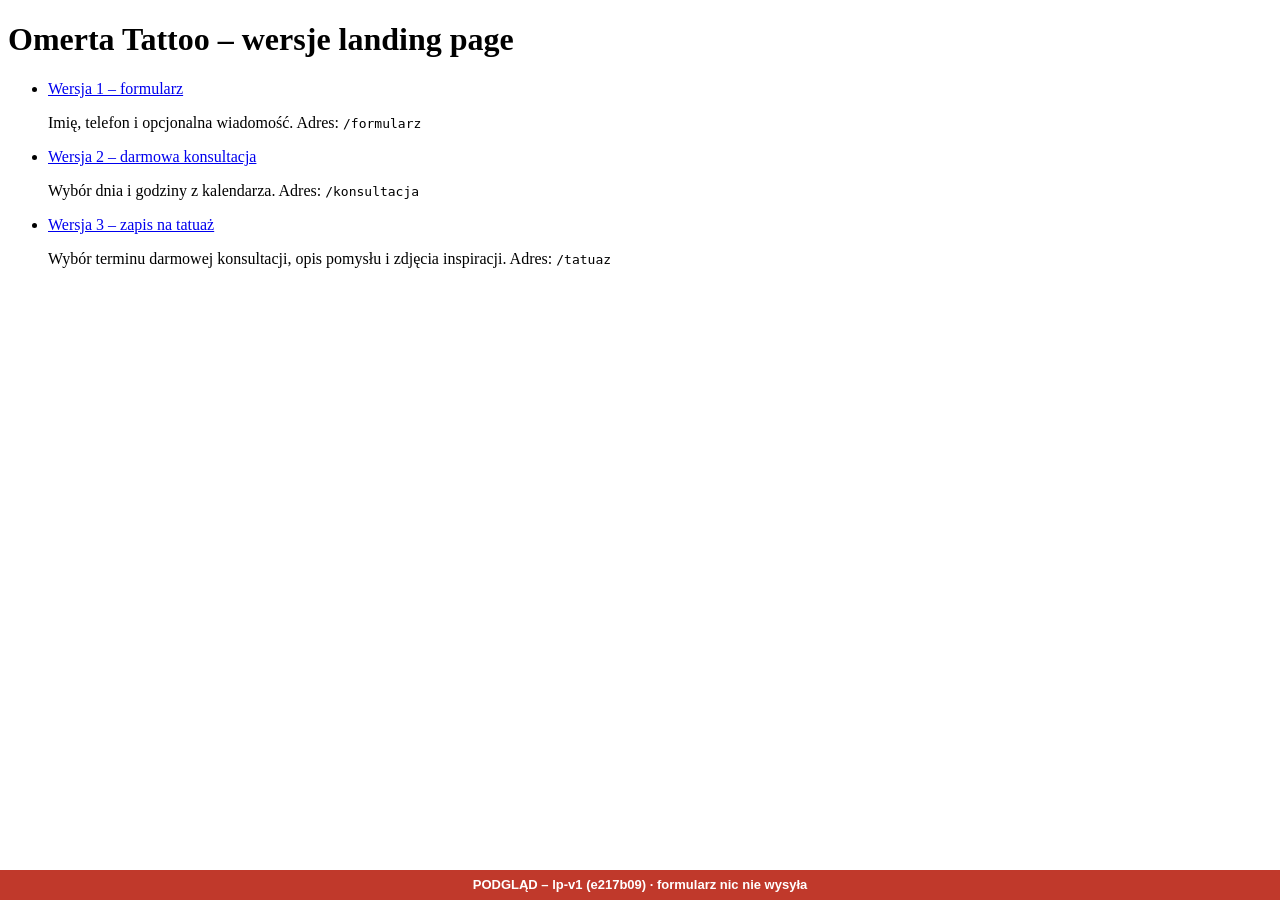
==== lp-v1/index.html @ a9c0ef0b "lp-v1 lp-v1" ====
<!DOCTYPE html><html lang="pl" class="Ztq_XW_variable G9SJlq_variable"><head><meta charSet="utf-8"/><meta name="viewport" content="width=device-width, initial-scale=1"/><link rel="preload" href="/omerta-preview/lp-v1/_next/static/media/38a15c9a0b6aa5e1.p.2l41_ldkjomdb.woff2" as="font" crossorigin="" type="font/woff2"/><link rel="preload" href="/omerta-preview/lp-v1/_next/static/media/71a1b84867060043.p.31jp97rt9sil8.woff2" as="font" crossorigin="" type="font/woff2"/><link rel="preload" href="/omerta-preview/lp-v1/_next/static/media/a79089bce1b24273-s.p.44dak0sams9f0.woff2" as="font" crossorigin="" type="font/woff2"/><link rel="preload" href="/omerta-preview/lp-v1/_next/static/media/b8dfa3d21eb22018-s.p.3lxpqujs87tck.woff2" as="font" crossorigin="" type="font/woff2"/><link rel="stylesheet" href="/omerta-preview/lp-v1/_next/static/chunks/12uj4b9hkabo5.css" data-precedence="next"/><link rel="preload" as="script" fetchPriority="low" href="/omerta-preview/lp-v1/_next/static/chunks/1pcw6gskne7pf.js"/><script src="/omerta-preview/lp-v1/_next/static/chunks/0li7vzj18bfpo.js" async=""></script><script src="/omerta-preview/lp-v1/_next/static/chunks/092r-mewpaf3q.js" async=""></script><script src="/omerta-preview/lp-v1/_next/static/chunks/05kgtviaqpnyd.js" async=""></script><script src="/omerta-preview/lp-v1/_next/static/chunks/turbopack-0anqxjt32a9xo.js" async=""></script><script src="/omerta-preview/lp-v1/_next/static/chunks/3qfy96eoyh-ek.js" async=""></script><script src="/omerta-preview/lp-v1/_next/static/chunks/3zt_16xndew4w.js" async=""></script><meta name="theme-color" content="#000000"/><title>Omerta Tattoo – studio tatuażu we Wrocławiu</title><meta name="robots" content="noindex, nofollow"/><link rel="icon" href="/omerta-preview/lp-v1/img/logo-144.png"/><meta name="next-size-adjust" content=""/><script src="/omerta-preview/lp-v1/_next/static/chunks/0cz1d0mv5g_q7.js" noModule=""></script></head><body><div hidden=""><!--$--><!--/$--></div><main class="mx-auto max-w-2xl px-5 py-16"><h1 class="display text-5xl">Omerta Tattoo – wersje landing page</h1><ul class="mt-8 divide-y divide-line border-y border-line"><li class="py-5"><a class="font-display text-3xl font-extrabold uppercase text-gold underline" href="/omerta-preview/lp-v1/formularz">Wersja 1 – formularz</a><p class="mt-1 text-ash">Imię, telefon i opcjonalna wiadomość.<!-- --> Adres: <code>/formularz</code></p></li><li class="py-5"><a class="font-display text-3xl font-extrabold uppercase text-gold underline" href="/omerta-preview/lp-v1/konsultacja">Wersja 2 – darmowa konsultacja</a><p class="mt-1 text-ash">Wybór dnia i godziny z kalendarza.<!-- --> Adres: <code>/konsultacja</code></p></li><li class="py-5"><a class="font-display text-3xl font-extrabold uppercase text-gold underline" href="/omerta-preview/lp-v1/tatuaz">Wersja 3 – zapis na tatuaż</a><p class="mt-1 text-ash">Wybór terminu darmowej konsultacji, opis pomysłu i zdjęcia inspiracji.<!-- --> Adres: <code>/tatuaz</code></p></li></ul></main><!--$--><!--/$--><script id="_R_">(globalThis["TURBOPACK"] || (globalThis["TURBOPACK"] = [])).push({"otherChunks":["static/chunks/1pcw6gskne7pf.js","static/chunks/0li7vzj18bfpo.js","static/chunks/092r-mewpaf3q.js","static/chunks/05kgtviaqpnyd.js"],"runtimeModuleIds":[94553]});</script><script src="/omerta-preview/lp-v1/_next/static/chunks/1pcw6gskne7pf.js" async=""></script><script>(self.__next_f=self.__next_f||[]).push([0])</script><script>self.__next_f.push([1,"1:\"$Sreact.fragment\"\n2:\"/omerta-preview/lp-v1/_next/static/chunks/3qfy96eoyh-ek.js\"\n3:I[39756,[\"$2\"],\"default\"]\n4:I[37457,[\"$2\"],\"default\"]\n6:\"/omerta-preview/lp-v1/_next/static/chunks/3zt_16xndew4w.js\"\n7:I[22016,[\"$2\",\"$6\"],\"\"]\n8:I[97367,[\"$2\"],\"OutletBoundary\"]\n9:\"$Sreact.suspense\"\nb:\"ViewportBoundary\"\nc:I[97367,[\"$2\"],\"$b\"]\ne:\"MetadataBoundary\"\nf:I[97367,[\"$2\"],\"$e\"]\n11:I[68027,[\"$2\"],\"default\",1]\n:HL[\"/omerta-preview/lp-v1/_next/static/chunks/12uj4b9hkabo5.css\",\"style\"]\n:HL[\"/omerta-preview/lp-v1/_next/static/media/38a15c9a0b6aa5e1.p.2l41_ldkjomdb.woff2\",\"font\",{\"crossOrigin\":\"\",\"type\":\"font/woff2\"}]\n:HL[\"/omerta-preview/lp-v1/_next/static/media/71a1b84867060043.p.31jp97rt9sil8.woff2\",\"font\",{\"crossOrigin\":\"\",\"type\":\"font/woff2\"}]\n:HL[\"/omerta-preview/lp-v1/_next/static/media/a79089bce1b24273-s.p.44dak0sams9f0.woff2\",\"font\",{\"crossOrigin\":\"\",\"type\":\"font/woff2\"}]\n:HL[\"/omerta-preview/lp-v1/_next/static/media/b8dfa3d21eb22018-s.p.3lxpqujs87tck.woff2\",\"font\",{\"crossOrigin\":\"\",\"type\":\"font/woff2\"}]\n5:[[\"children\",{\"s\":\"__PAGE__\",\"h\":512,\"d\":{\"r\":[\"$\",\"$1\",\"c\",{\"children\":[[\"$\",\"main\",null,{\"className\":\"mx-auto max-w-2xl px-5 py-16\",\"children\":[[\"$\",\"h1\",null,{\"className\":\"display text-5xl\",\"children\":\"Omerta Tattoo – wersje landing page\"}],[\"$\",\"ul\",null,{\"className\":\"mt-8 divide-y divide-line border-y border-line\",\"children\":[[\"$\",\"li\",\"formularz\",{\"className\":\"py-5\",\"children\":[[\"$\",\"$L7\",null,{\"href\":\"/formularz\",\"className\":\"font-display text-3xl font-extrabold uppercase text-gold underline\",\"children\":\"Wersja 1 – formularz\"}],[\"$\",\"p\",null,{\"className\":\"mt-1 text-ash\",\"children\":[\"Imię, telefon i opcjonalna wiadomość.\",\" Adres: \",[\"$\",\"code\",null,{\"children\":\"/formularz\"}]]}]]}],[\"$\",\"li\",\"konsultacja\",{\"className\":\"py-5\",\"children\":[[\"$\",\"$L7\",null,{\"href\":\"/konsultacja\",\"className\":\"font-display text-3xl font-extrabold uppercase text-gold underline\",\"children\":\"Wersja 2 – darmowa konsultacja\"}],[\"$\",\"p\",null,{\"className\":\"mt-1 text-ash\",\"children\":[\"Wybór dnia i godziny z kalendarza.\",\" Adres: \",[\"$\",\"code\",null,{\"children\":\"/konsultacja\"}]]}]]}],[\"$\",\"li\",\"tatuaz\",{\"className\":\"py-5\",\"children\":[[\"$\",\"$L7\",null,{\"href\":\"/tatuaz\",\"className\":\"font-display text-3xl font-extrabold uppercase text-gold underline\",\"children\":\"Wersja 3 – zapis na tatuaż\"}],[\"$\",\"p\",null,{\"className\":\"mt-1 text-ash\",\"children\":[\"Wybór terminu darmowej konsultacji, opis pomysłu i zdjęcia inspiracji.\",\" Adres: \",[\"$\",\"code\",null,{\"children\":\"/tatuaz\"}]]}]]}]]}]]}],[[\"$\",\"script\",\"script-0\",{\"src\":\"/omerta-preview/lp-v1/_next/static/chunks/3zt_16xndew4w.js\",\"async\":true,\"nonce\":\"$undefined\"}]],[\"$\",\"$L8\",null,{\"children\":[\"$\",\"$9\",null,{\"name\":\"Next.MetadataOutlet\",\"children\":\"$@a\"}]}]]}],\"p\":false,\"v\":null}}]]\n0:{\"P\":null,\"c\":[\"\",\"\"],\"q\":\"\",\"i\":false,\"t\":{\"t\":{\"s\":\"\",\"h\":528,\"d\":{\"r\":[\"$\",\"$1\",\"c\",{\"children\":[[[\"$\",\"link\",\"0\",{\"rel\":\"stylesheet\",\"href\":\"/omerta-preview/lp-v1/_next/static/chunks/12uj4b9hkabo5.css\",\"precedence\":\"next\",\"crossOrigin\":\"$undefined\",\"nonce\":\"$undefined\"}],[\"$\",\"script\",\"script-0\",{\"src\":\"/omerta-preview/lp-v1/_next/static/chunks/3qfy96eoyh-ek.js\",\"async\":true,\"nonce\":\"$undefined\"}]],[\"$\",\"html\",null,{\"lang\":\"pl\",\"className\":\"Ztq_XW_variable G9SJlq_variable\",\"children\":[\"$\",\"body\",null,{\"children\":[\"$\",\"$L3\",null,{\"parallelRouterKey\":\"children\",\"error\":\"$undefined\",\"errorStyles\":\"$undefined\",\"errorScripts\":\"$undefined\",\"template\":[\"$\",\"$L4\",null,{}],\"templateStyles\":\"$undefined\",\"templateScripts\":\"$undefined\",\"notFound\":[[[\"$\",\"title\",null,{\"children\":\"404: This page could not be found.\"}],[\"$\",\"div\",null,{\"style\":{\"fontFamily\":\"system-ui,\\\"Segoe UI\\\",Roboto,Helvetica,Arial,sans-serif,\\\"Apple Color Emoji\\\",\\\"Segoe UI Emoji\\\"\",\"height\":\"100vh\",\"textAlign\":\"center\",\"display\":\"flex\",\"flexDirection\":\"column\",\"alignItems\":\"center\",\"justifyContent\":\"center\"},\"children\":[\"$\",\"div\",null,{\"children\":[[\"$\",\"style\",null,{\"dangerouslySetInnerHTML\":{\"__html\":\"body{color:#000;background:#fff;margin:0}.next-error-h1{border-right:1px solid rgba(0,0,0,.3)}@media (prefers-color-scheme:dark){body{color:#fff;background:#000}.next-error-h1{border-right:1px solid rgba(255,255,255,.3)}}\"}}],[\"$\",\"h1\",null,{\"className\":\"next-error-h1\",\"style\":{\"display\":\"inline-block\",\"margin\":\"0 20px 0 0\",\"padding\":\"0 23px 0 0\",\"fontSize\":24,\"fontWeight\":500,\"verticalAlign\":\"top\",\"lineHeight\":\"49px\"},\"children\":404}],[\"$\",\"div\",null,{\"style\":{\"display\":\"inline-block\"},\"children\":[\"$\",\"h2\",null,{\"style\":{\"fontSize\":14,\"fontWeight\":400,\"lineHeight\":\"49px\",\"margin\":0},\"children\":\"This page could not be found.\"}]}]]}]}]],[]],\"forbidden\":\"$undefined\",\"unauthorized\":\"$undefined\"}]}]}]]}],\"p\":false,\"v\":null},\"c\":\"$Q5\"},\"h\":{\"r\":[\"$\",\"$1\",\"h\",{\"children\":[null,[\"$\",\"$Lc\",null,{\"children\":\"$Ld\"}],[\"$\",\"$Lf\",null,{\"children\":[[\"$\",\"div\",null,{\"hidden\":true,\"children\":[\"$\",\"$9\",null,{\"name\":\"Next.Metadata\",\"children\":\"$L10\"}]}],null]}],[\"$\",\"meta\",null,{\"name\":\"next-size-adjust\",\"content\":\"\"}]]}],\"p\":false,\"v\":null}},\"m\":\"$undefined\",\"G\":[\"$11\",[[\"$\",\"link\",\"0\",{\"rel\":\"stylesheet\",\"href\":\"/omerta-preview/lp-v1/_next/static/chunks/12uj4b9hkabo5.css\",\"precedence\":\"next\",\"crossOrigin\":\"$undefined\",\"nonce\":\"$undefined\"}]]],\"S\":true,\"r\":\"$undefined\",\"s\":\"$undefined\",\"a\":\"$undefined\",\"l\":\"$undefined\",\"p\":\"$undefined\",\"d\":\"$undefined\",\"b\":\"o-HSH-gM0t9E6jvrJi44n\"}\nd:[[\"$\",\"meta\",\"0\",{\"charSet\":\"utf-8\"}],[\"$\",\"meta\",\"1\",{\"name\":\"viewport\",\"content\":\"width=device-width, initial-scale=1\"}],[\"$\",\"meta\",\"2\",{\"name\":\"theme-color\",\"content\":\"#000000\"}]]\n12:I[27201,[\"$2\"],\"IconMark\"]\na:null\n10:[[\"$\",\"title\",\"0\",{\"children\":\"Omerta Tattoo – studio tatuażu we Wrocławiu\"}],[\"$\",\"meta\",\"1\",{\"name\":\"robots\",\"content\":\"noindex, nofollow\"}],[\"$\",\"link\",\"2\",{\"rel\":\"icon\",\"href\":\"/omerta-preview/lp-v1/img/logo-144.png\"}],[\"$\",\"$L12\",\"3\",{}]]\n"])</script><div style="position:fixed;z-index:99999;left:0;right:0;bottom:0;background:#c0392b;color:#fff;font:600 13px/1.4 sans-serif;text-align:center;padding:6px">PODGLĄD – lp-v1 (e217b09) · formularz nic nie wysyła</div></body></html>
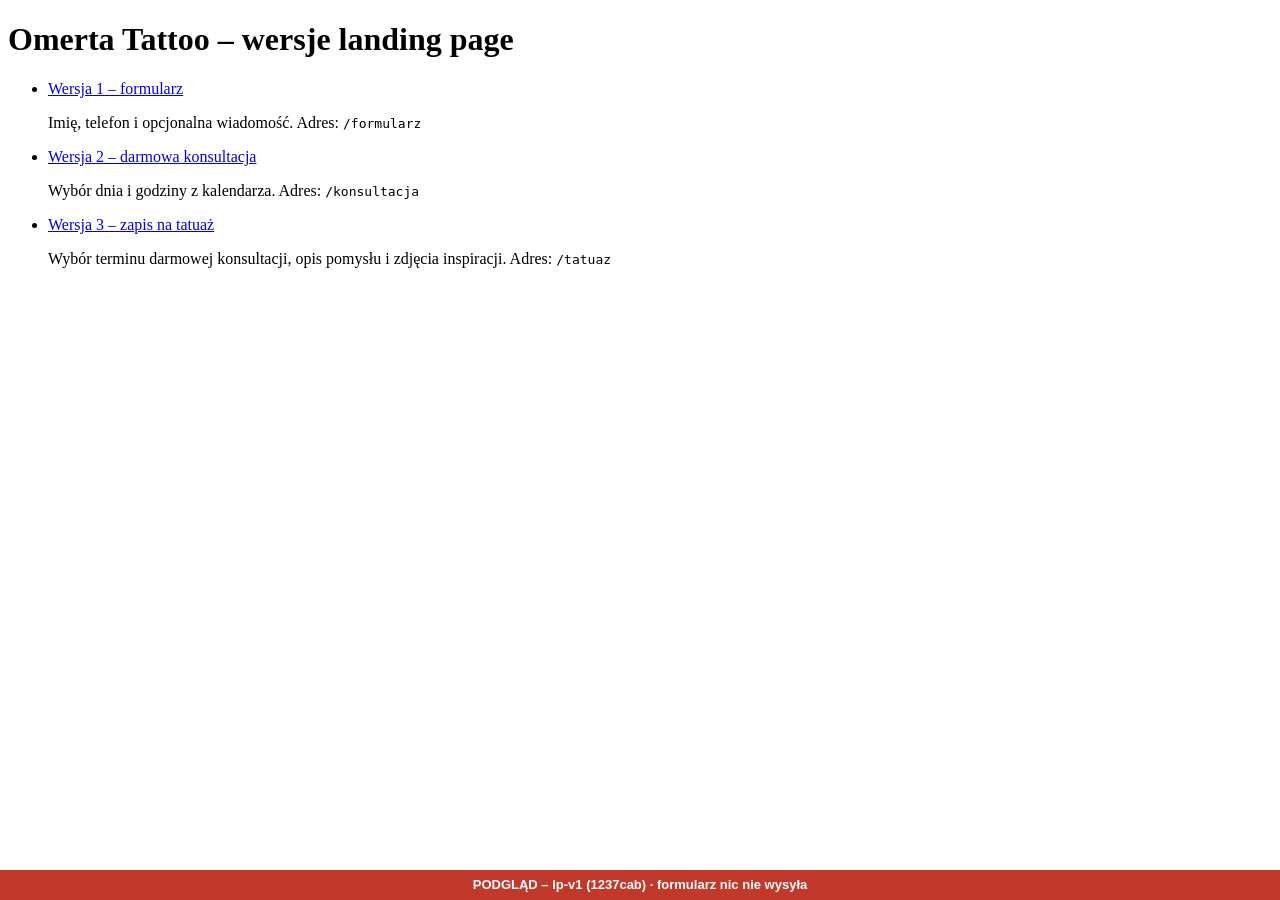
==== commit 5774dd4f: "lp-v1 lp-v1" ====
--- a/lp-v1/index.html
+++ b/lp-v1/index.html
@@ -1 +1 @@
-<!DOCTYPE html><html lang="pl" class="Ztq_XW_variable G9SJlq_variable"><head><meta charSet="utf-8"/><meta name="viewport" content="width=device-width, initial-scale=1"/><link rel="preload" href="/omerta-preview/lp-v1/_next/static/media/38a15c9a0b6aa5e1.p.2l41_ldkjomdb.woff2" as="font" crossorigin="" type="font/woff2"/><link rel="preload" href="/omerta-preview/lp-v1/_next/static/media/71a1b84867060043.p.31jp97rt9sil8.woff2" as="font" crossorigin="" type="font/woff2"/><link rel="preload" href="/omerta-preview/lp-v1/_next/static/media/a79089bce1b24273-s.p.44dak0sams9f0.woff2" as="font" crossorigin="" type="font/woff2"/><link rel="preload" href="/omerta-preview/lp-v1/_next/static/media/b8dfa3d21eb22018-s.p.3lxpqujs87tck.woff2" as="font" crossorigin="" type="font/woff2"/><link rel="stylesheet" href="/omerta-preview/lp-v1/_next/static/chunks/12uj4b9hkabo5.css" data-precedence="next"/><link rel="preload" as="script" fetchPriority="low" href="/omerta-preview/lp-v1/_next/static/chunks/1pcw6gskne7pf.js"/><script src="/omerta-preview/lp-v1/_next/static/chunks/0li7vzj18bfpo.js" async=""></script><script src="/omerta-preview/lp-v1/_next/static/chunks/092r-mewpaf3q.js" async=""></script><script src="/omerta-preview/lp-v1/_next/static/chunks/05kgtviaqpnyd.js" async=""></script><script src="/omerta-preview/lp-v1/_next/static/chunks/turbopack-0anqxjt32a9xo.js" async=""></script><script src="/omerta-preview/lp-v1/_next/static/chunks/3qfy96eoyh-ek.js" async=""></script><script src="/omerta-preview/lp-v1/_next/static/chunks/3zt_16xndew4w.js" async=""></script><meta name="theme-color" content="#000000"/><title>Omerta Tattoo – studio tatuażu we Wrocławiu</title><meta name="robots" content="noindex, nofollow"/><link rel="icon" href="/omerta-preview/lp-v1/img/logo-144.png"/><meta name="next-size-adjust" content=""/><script src="/omerta-preview/lp-v1/_next/static/chunks/0cz1d0mv5g_q7.js" noModule=""></script></head><body><div hidden=""><!--$--><!--/$--></div><main class="mx-auto max-w-2xl px-5 py-16"><h1 class="display text-5xl">Omerta Tattoo – wersje landing page</h1><ul class="mt-8 divide-y divide-line border-y border-line"><li class="py-5"><a class="font-display text-3xl font-extrabold uppercase text-gold underline" href="/omerta-preview/lp-v1/formularz">Wersja 1 – formularz</a><p class="mt-1 text-ash">Imię, telefon i opcjonalna wiadomość.<!-- --> Adres: <code>/formularz</code></p></li><li class="py-5"><a class="font-display text-3xl font-extrabold uppercase text-gold underline" href="/omerta-preview/lp-v1/konsultacja">Wersja 2 – darmowa konsultacja</a><p class="mt-1 text-ash">Wybór dnia i godziny z kalendarza.<!-- --> Adres: <code>/konsultacja</code></p></li><li class="py-5"><a class="font-display text-3xl font-extrabold uppercase text-gold underline" href="/omerta-preview/lp-v1/tatuaz">Wersja 3 – zapis na tatuaż</a><p class="mt-1 text-ash">Wybór terminu darmowej konsultacji, opis pomysłu i zdjęcia inspiracji.<!-- --> Adres: <code>/tatuaz</code></p></li></ul></main><!--$--><!--/$--><script id="_R_">(globalThis["TURBOPACK"] || (globalThis["TURBOPACK"] = [])).push({"otherChunks":["static/chunks/1pcw6gskne7pf.js","static/chunks/0li7vzj18bfpo.js","static/chunks/092r-mewpaf3q.js","static/chunks/05kgtviaqpnyd.js"],"runtimeModuleIds":[94553]});</script><script src="/omerta-preview/lp-v1/_next/static/chunks/1pcw6gskne7pf.js" async=""></script><script>(self.__next_f=self.__next_f||[]).push([0])</script><script>self.__next_f.push([1,"1:\"$Sreact.fragment\"\n2:\"/omerta-preview/lp-v1/_next/static/chunks/3qfy96eoyh-ek.js\"\n3:I[39756,[\"$2\"],\"default\"]\n4:I[37457,[\"$2\"],\"default\"]\n6:\"/omerta-preview/lp-v1/_next/static/chunks/3zt_16xndew4w.js\"\n7:I[22016,[\"$2\",\"$6\"],\"\"]\n8:I[97367,[\"$2\"],\"OutletBoundary\"]\n9:\"$Sreact.suspense\"\nb:\"ViewportBoundary\"\nc:I[97367,[\"$2\"],\"$b\"]\ne:\"MetadataBoundary\"\nf:I[97367,[\"$2\"],\"$e\"]\n11:I[68027,[\"$2\"],\"default\",1]\n:HL[\"/omerta-preview/lp-v1/_next/static/chunks/12uj4b9hkabo5.css\",\"style\"]\n:HL[\"/omerta-preview/lp-v1/_next/static/media/38a15c9a0b6aa5e1.p.2l41_ldkjomdb.woff2\",\"font\",{\"crossOrigin\":\"\",\"type\":\"font/woff2\"}]\n:HL[\"/omerta-preview/lp-v1/_next/static/media/71a1b84867060043.p.31jp97rt9sil8.woff2\",\"font\",{\"crossOrigin\":\"\",\"type\":\"font/woff2\"}]\n:HL[\"/omerta-preview/lp-v1/_next/static/media/a79089bce1b24273-s.p.44dak0sams9f0.woff2\",\"font\",{\"crossOrigin\":\"\",\"type\":\"font/woff2\"}]\n:HL[\"/omerta-preview/lp-v1/_next/static/media/b8dfa3d21eb22018-s.p.3lxpqujs87tck.woff2\",\"font\",{\"crossOrigin\":\"\",\"type\":\"font/woff2\"}]\n5:[[\"children\",{\"s\":\"__PAGE__\",\"h\":512,\"d\":{\"r\":[\"$\",\"$1\",\"c\",{\"children\":[[\"$\",\"main\",null,{\"className\":\"mx-auto max-w-2xl px-5 py-16\",\"children\":[[\"$\",\"h1\",null,{\"className\":\"display text-5xl\",\"children\":\"Omerta Tattoo – wersje landing page\"}],[\"$\",\"ul\",null,{\"className\":\"mt-8 divide-y divide-line border-y border-line\",\"children\":[[\"$\",\"li\",\"formularz\",{\"className\":\"py-5\",\"children\":[[\"$\",\"$L7\",null,{\"href\":\"/formularz\",\"className\":\"font-display text-3xl font-extrabold uppercase text-gold underline\",\"children\":\"Wersja 1 – formularz\"}],[\"$\",\"p\",null,{\"className\":\"mt-1 text-ash\",\"children\":[\"Imię, telefon i opcjonalna wiadomość.\",\" Adres: \",[\"$\",\"code\",null,{\"children\":\"/formularz\"}]]}]]}],[\"$\",\"li\",\"konsultacja\",{\"className\":\"py-5\",\"children\":[[\"$\",\"$L7\",null,{\"href\":\"/konsultacja\",\"className\":\"font-display text-3xl font-extrabold uppercase text-gold underline\",\"children\":\"Wersja 2 – darmowa konsultacja\"}],[\"$\",\"p\",null,{\"className\":\"mt-1 text-ash\",\"children\":[\"Wybór dnia i godziny z kalendarza.\",\" Adres: \",[\"$\",\"code\",null,{\"children\":\"/konsultacja\"}]]}]]}],[\"$\",\"li\",\"tatuaz\",{\"className\":\"py-5\",\"children\":[[\"$\",\"$L7\",null,{\"href\":\"/tatuaz\",\"className\":\"font-display text-3xl font-extrabold uppercase text-gold underline\",\"children\":\"Wersja 3 – zapis na tatuaż\"}],[\"$\",\"p\",null,{\"className\":\"mt-1 text-ash\",\"children\":[\"Wybór terminu darmowej konsultacji, opis pomysłu i zdjęcia inspiracji.\",\" Adres: \",[\"$\",\"code\",null,{\"children\":\"/tatuaz\"}]]}]]}]]}]]}],[[\"$\",\"script\",\"script-0\",{\"src\":\"/omerta-preview/lp-v1/_next/static/chunks/3zt_16xndew4w.js\",\"async\":true,\"nonce\":\"$undefined\"}]],[\"$\",\"$L8\",null,{\"children\":[\"$\",\"$9\",null,{\"name\":\"Next.MetadataOutlet\",\"children\":\"$@a\"}]}]]}],\"p\":false,\"v\":null}}]]\n0:{\"P\":null,\"c\":[\"\",\"\"],\"q\":\"\",\"i\":false,\"t\":{\"t\":{\"s\":\"\",\"h\":528,\"d\":{\"r\":[\"$\",\"$1\",\"c\",{\"children\":[[[\"$\",\"link\",\"0\",{\"rel\":\"stylesheet\",\"href\":\"/omerta-preview/lp-v1/_next/static/chunks/12uj4b9hkabo5.css\",\"precedence\":\"next\",\"crossOrigin\":\"$undefined\",\"nonce\":\"$undefined\"}],[\"$\",\"script\",\"script-0\",{\"src\":\"/omerta-preview/lp-v1/_next/static/chunks/3qfy96eoyh-ek.js\",\"async\":true,\"nonce\":\"$undefined\"}]],[\"$\",\"html\",null,{\"lang\":\"pl\",\"className\":\"Ztq_XW_variable G9SJlq_variable\",\"children\":[\"$\",\"body\",null,{\"children\":[\"$\",\"$L3\",null,{\"parallelRouterKey\":\"children\",\"error\":\"$undefined\",\"errorStyles\":\"$undefined\",\"errorScripts\":\"$undefined\",\"template\":[\"$\",\"$L4\",null,{}],\"templateStyles\":\"$undefined\",\"templateScripts\":\"$undefined\",\"notFound\":[[[\"$\",\"title\",null,{\"children\":\"404: This page could not be found.\"}],[\"$\",\"div\",null,{\"style\":{\"fontFamily\":\"system-ui,\\\"Segoe UI\\\",Roboto,Helvetica,Arial,sans-serif,\\\"Apple Color Emoji\\\",\\\"Segoe UI Emoji\\\"\",\"height\":\"100vh\",\"textAlign\":\"center\",\"display\":\"flex\",\"flexDirection\":\"column\",\"alignItems\":\"center\",\"justifyContent\":\"center\"},\"children\":[\"$\",\"div\",null,{\"children\":[[\"$\",\"style\",null,{\"dangerouslySetInnerHTML\":{\"__html\":\"body{color:#000;background:#fff;margin:0}.next-error-h1{border-right:1px solid rgba(0,0,0,.3)}@media (prefers-color-scheme:dark){body{color:#fff;background:#000}.next-error-h1{border-right:1px solid rgba(255,255,255,.3)}}\"}}],[\"$\",\"h1\",null,{\"className\":\"next-error-h1\",\"style\":{\"display\":\"inline-block\",\"margin\":\"0 20px 0 0\",\"padding\":\"0 23px 0 0\",\"fontSize\":24,\"fontWeight\":500,\"verticalAlign\":\"top\",\"lineHeight\":\"49px\"},\"children\":404}],[\"$\",\"div\",null,{\"style\":{\"display\":\"inline-block\"},\"children\":[\"$\",\"h2\",null,{\"style\":{\"fontSize\":14,\"fontWeight\":400,\"lineHeight\":\"49px\",\"margin\":0},\"children\":\"This page could not be found.\"}]}]]}]}]],[]],\"forbidden\":\"$undefined\",\"unauthorized\":\"$undefined\"}]}]}]]}],\"p\":false,\"v\":null},\"c\":\"$Q5\"},\"h\":{\"r\":[\"$\",\"$1\",\"h\",{\"children\":[null,[\"$\",\"$Lc\",null,{\"children\":\"$Ld\"}],[\"$\",\"$Lf\",null,{\"children\":[[\"$\",\"div\",null,{\"hidden\":true,\"children\":[\"$\",\"$9\",null,{\"name\":\"Next.Metadata\",\"children\":\"$L10\"}]}],null]}],[\"$\",\"meta\",null,{\"name\":\"next-size-adjust\",\"content\":\"\"}]]}],\"p\":false,\"v\":null}},\"m\":\"$undefined\",\"G\":[\"$11\",[[\"$\",\"link\",\"0\",{\"rel\":\"stylesheet\",\"href\":\"/omerta-preview/lp-v1/_next/static/chunks/12uj4b9hkabo5.css\",\"precedence\":\"next\",\"crossOrigin\":\"$undefined\",\"nonce\":\"$undefined\"}]]],\"S\":true,\"r\":\"$undefined\",\"s\":\"$undefined\",\"a\":\"$undefined\",\"l\":\"$undefined\",\"p\":\"$undefined\",\"d\":\"$undefined\",\"b\":\"o-HSH-gM0t9E6jvrJi44n\"}\nd:[[\"$\",\"meta\",\"0\",{\"charSet\":\"utf-8\"}],[\"$\",\"meta\",\"1\",{\"name\":\"viewport\",\"content\":\"width=device-width, initial-scale=1\"}],[\"$\",\"meta\",\"2\",{\"name\":\"theme-color\",\"content\":\"#000000\"}]]\n12:I[27201,[\"$2\"],\"IconMark\"]\na:null\n10:[[\"$\",\"title\",\"0\",{\"children\":\"Omerta Tattoo – studio tatuażu we Wrocławiu\"}],[\"$\",\"meta\",\"1\",{\"name\":\"robots\",\"content\":\"noindex, nofollow\"}],[\"$\",\"link\",\"2\",{\"rel\":\"icon\",\"href\":\"/omerta-preview/lp-v1/img/logo-144.png\"}],[\"$\",\"$L12\",\"3\",{}]]\n"])</script><div style="position:fixed;z-index:99999;left:0;right:0;bottom:0;background:#c0392b;color:#fff;font:600 13px/1.4 sans-serif;text-align:center;padding:6px">PODGLĄD – lp-v1 (e217b09) · formularz nic nie wysyła</div></body></html>+<!DOCTYPE html><html lang="pl" class="Ztq_XW_variable G9SJlq_variable"><head><meta charSet="utf-8"/><meta name="viewport" content="width=device-width, initial-scale=1"/><link rel="preload" href="/omerta-preview/lp-v1/_next/static/media/38a15c9a0b6aa5e1.p.2l41_ldkjomdb.woff2" as="font" crossorigin="" type="font/woff2"/><link rel="preload" href="/omerta-preview/lp-v1/_next/static/media/71a1b84867060043.p.31jp97rt9sil8.woff2" as="font" crossorigin="" type="font/woff2"/><link rel="preload" href="/omerta-preview/lp-v1/_next/static/media/a79089bce1b24273-s.p.44dak0sams9f0.woff2" as="font" crossorigin="" type="font/woff2"/><link rel="preload" href="/omerta-preview/lp-v1/_next/static/media/b8dfa3d21eb22018-s.p.3lxpqujs87tck.woff2" as="font" crossorigin="" type="font/woff2"/><link rel="stylesheet" href="/omerta-preview/lp-v1/_next/static/chunks/12uj4b9hkabo5.css" data-precedence="next"/><link rel="preload" as="script" fetchPriority="low" href="/omerta-preview/lp-v1/_next/static/chunks/1pcw6gskne7pf.js"/><script src="/omerta-preview/lp-v1/_next/static/chunks/0li7vzj18bfpo.js" async=""></script><script src="/omerta-preview/lp-v1/_next/static/chunks/092r-mewpaf3q.js" async=""></script><script src="/omerta-preview/lp-v1/_next/static/chunks/05kgtviaqpnyd.js" async=""></script><script src="/omerta-preview/lp-v1/_next/static/chunks/turbopack-0anqxjt32a9xo.js" async=""></script><script src="/omerta-preview/lp-v1/_next/static/chunks/3qfy96eoyh-ek.js" async=""></script><script src="/omerta-preview/lp-v1/_next/static/chunks/3zt_16xndew4w.js" async=""></script><meta name="theme-color" content="#000000"/><title>Omerta Tattoo – studio tatuażu we Wrocławiu</title><meta name="robots" content="noindex, nofollow"/><link rel="icon" href="/omerta-preview/lp-v1/img/logo-144.png"/><meta name="next-size-adjust" content=""/><script src="/omerta-preview/lp-v1/_next/static/chunks/0cz1d0mv5g_q7.js" noModule=""></script></head><body><div hidden=""><!--$--><!--/$--></div><main class="mx-auto max-w-2xl px-5 py-16"><h1 class="display text-5xl">Omerta Tattoo – wersje landing page</h1><ul class="mt-8 divide-y divide-line border-y border-line"><li class="py-5"><a class="font-display text-3xl font-extrabold uppercase text-gold underline" href="/omerta-preview/lp-v1/formularz">Wersja 1 – formularz</a><p class="mt-1 text-ash">Imię, telefon i opcjonalna wiadomość.<!-- --> Adres: <code>/formularz</code></p></li><li class="py-5"><a class="font-display text-3xl font-extrabold uppercase text-gold underline" href="/omerta-preview/lp-v1/konsultacja">Wersja 2 – darmowa konsultacja</a><p class="mt-1 text-ash">Wybór dnia i godziny z kalendarza.<!-- --> Adres: <code>/konsultacja</code></p></li><li class="py-5"><a class="font-display text-3xl font-extrabold uppercase text-gold underline" href="/omerta-preview/lp-v1/tatuaz">Wersja 3 – zapis na tatuaż</a><p class="mt-1 text-ash">Wybór terminu darmowej konsultacji, opis pomysłu i zdjęcia inspiracji.<!-- --> Adres: <code>/tatuaz</code></p></li></ul></main><!--$--><!--/$--><script id="_R_">(globalThis["TURBOPACK"] || (globalThis["TURBOPACK"] = [])).push({"otherChunks":["static/chunks/1pcw6gskne7pf.js","static/chunks/0li7vzj18bfpo.js","static/chunks/092r-mewpaf3q.js","static/chunks/05kgtviaqpnyd.js"],"runtimeModuleIds":[94553]});</script><script src="/omerta-preview/lp-v1/_next/static/chunks/1pcw6gskne7pf.js" async=""></script><script>(self.__next_f=self.__next_f||[]).push([0])</script><script>self.__next_f.push([1,"1:\"$Sreact.fragment\"\n2:\"/omerta-preview/lp-v1/_next/static/chunks/3qfy96eoyh-ek.js\"\n3:I[39756,[\"$2\"],\"default\"]\n4:I[37457,[\"$2\"],\"default\"]\n6:\"/omerta-preview/lp-v1/_next/static/chunks/3zt_16xndew4w.js\"\n7:I[22016,[\"$2\",\"$6\"],\"\"]\n8:I[97367,[\"$2\"],\"OutletBoundary\"]\n9:\"$Sreact.suspense\"\nb:\"ViewportBoundary\"\nc:I[97367,[\"$2\"],\"$b\"]\ne:\"MetadataBoundary\"\nf:I[97367,[\"$2\"],\"$e\"]\n11:I[68027,[\"$2\"],\"default\",1]\n:HL[\"/omerta-preview/lp-v1/_next/static/chunks/12uj4b9hkabo5.css\",\"style\"]\n:HL[\"/omerta-preview/lp-v1/_next/static/media/38a15c9a0b6aa5e1.p.2l41_ldkjomdb.woff2\",\"font\",{\"crossOrigin\":\"\",\"type\":\"font/woff2\"}]\n:HL[\"/omerta-preview/lp-v1/_next/static/media/71a1b84867060043.p.31jp97rt9sil8.woff2\",\"font\",{\"crossOrigin\":\"\",\"type\":\"font/woff2\"}]\n:HL[\"/omerta-preview/lp-v1/_next/static/media/a79089bce1b24273-s.p.44dak0sams9f0.woff2\",\"font\",{\"crossOrigin\":\"\",\"type\":\"font/woff2\"}]\n:HL[\"/omerta-preview/lp-v1/_next/static/media/b8dfa3d21eb22018-s.p.3lxpqujs87tck.woff2\",\"font\",{\"crossOrigin\":\"\",\"type\":\"font/woff2\"}]\n5:[[\"children\",{\"s\":\"__PAGE__\",\"h\":512,\"d\":{\"r\":[\"$\",\"$1\",\"c\",{\"children\":[[\"$\",\"main\",null,{\"className\":\"mx-auto max-w-2xl px-5 py-16\",\"children\":[[\"$\",\"h1\",null,{\"className\":\"display text-5xl\",\"children\":\"Omerta Tattoo – wersje landing page\"}],[\"$\",\"ul\",null,{\"className\":\"mt-8 divide-y divide-line border-y border-line\",\"children\":[[\"$\",\"li\",\"formularz\",{\"className\":\"py-5\",\"children\":[[\"$\",\"$L7\",null,{\"href\":\"/formularz\",\"className\":\"font-display text-3xl font-extrabold uppercase text-gold underline\",\"children\":\"Wersja 1 – formularz\"}],[\"$\",\"p\",null,{\"className\":\"mt-1 text-ash\",\"children\":[\"Imię, telefon i opcjonalna wiadomość.\",\" Adres: \",[\"$\",\"code\",null,{\"children\":\"/formularz\"}]]}]]}],[\"$\",\"li\",\"konsultacja\",{\"className\":\"py-5\",\"children\":[[\"$\",\"$L7\",null,{\"href\":\"/konsultacja\",\"className\":\"font-display text-3xl font-extrabold uppercase text-gold underline\",\"children\":\"Wersja 2 – darmowa konsultacja\"}],[\"$\",\"p\",null,{\"className\":\"mt-1 text-ash\",\"children\":[\"Wybór dnia i godziny z kalendarza.\",\" Adres: \",[\"$\",\"code\",null,{\"children\":\"/konsultacja\"}]]}]]}],[\"$\",\"li\",\"tatuaz\",{\"className\":\"py-5\",\"children\":[[\"$\",\"$L7\",null,{\"href\":\"/tatuaz\",\"className\":\"font-display text-3xl font-extrabold uppercase text-gold underline\",\"children\":\"Wersja 3 – zapis na tatuaż\"}],[\"$\",\"p\",null,{\"className\":\"mt-1 text-ash\",\"children\":[\"Wybór terminu darmowej konsultacji, opis pomysłu i zdjęcia inspiracji.\",\" Adres: \",[\"$\",\"code\",null,{\"children\":\"/tatuaz\"}]]}]]}]]}]]}],[[\"$\",\"script\",\"script-0\",{\"src\":\"/omerta-preview/lp-v1/_next/static/chunks/3zt_16xndew4w.js\",\"async\":true,\"nonce\":\"$undefined\"}]],[\"$\",\"$L8\",null,{\"children\":[\"$\",\"$9\",null,{\"name\":\"Next.MetadataOutlet\",\"children\":\"$@a\"}]}]]}],\"p\":false,\"v\":null}}]]\n0:{\"P\":null,\"c\":[\"\",\"\"],\"q\":\"\",\"i\":false,\"t\":{\"t\":{\"s\":\"\",\"h\":528,\"d\":{\"r\":[\"$\",\"$1\",\"c\",{\"children\":[[[\"$\",\"link\",\"0\",{\"rel\":\"stylesheet\",\"href\":\"/omerta-preview/lp-v1/_next/static/chunks/12uj4b9hkabo5.css\",\"precedence\":\"next\",\"crossOrigin\":\"$undefined\",\"nonce\":\"$undefined\"}],[\"$\",\"script\",\"script-0\",{\"src\":\"/omerta-preview/lp-v1/_next/static/chunks/3qfy96eoyh-ek.js\",\"async\":true,\"nonce\":\"$undefined\"}]],[\"$\",\"html\",null,{\"lang\":\"pl\",\"className\":\"Ztq_XW_variable G9SJlq_variable\",\"children\":[\"$\",\"body\",null,{\"children\":[\"$\",\"$L3\",null,{\"parallelRouterKey\":\"children\",\"error\":\"$undefined\",\"errorStyles\":\"$undefined\",\"errorScripts\":\"$undefined\",\"template\":[\"$\",\"$L4\",null,{}],\"templateStyles\":\"$undefined\",\"templateScripts\":\"$undefined\",\"notFound\":[[[\"$\",\"title\",null,{\"children\":\"404: This page could not be found.\"}],[\"$\",\"div\",null,{\"style\":{\"fontFamily\":\"system-ui,\\\"Segoe UI\\\",Roboto,Helvetica,Arial,sans-serif,\\\"Apple Color Emoji\\\",\\\"Segoe UI Emoji\\\"\",\"height\":\"100vh\",\"textAlign\":\"center\",\"display\":\"flex\",\"flexDirection\":\"column\",\"alignItems\":\"center\",\"justifyContent\":\"center\"},\"children\":[\"$\",\"div\",null,{\"children\":[[\"$\",\"style\",null,{\"dangerouslySetInnerHTML\":{\"__html\":\"body{color:#000;background:#fff;margin:0}.next-error-h1{border-right:1px solid rgba(0,0,0,.3)}@media (prefers-color-scheme:dark){body{color:#fff;background:#000}.next-error-h1{border-right:1px solid rgba(255,255,255,.3)}}\"}}],[\"$\",\"h1\",null,{\"className\":\"next-error-h1\",\"style\":{\"display\":\"inline-block\",\"margin\":\"0 20px 0 0\",\"padding\":\"0 23px 0 0\",\"fontSize\":24,\"fontWeight\":500,\"verticalAlign\":\"top\",\"lineHeight\":\"49px\"},\"children\":404}],[\"$\",\"div\",null,{\"style\":{\"display\":\"inline-block\"},\"children\":[\"$\",\"h2\",null,{\"style\":{\"fontSize\":14,\"fontWeight\":400,\"lineHeight\":\"49px\",\"margin\":0},\"children\":\"This page could not be found.\"}]}]]}]}]],[]],\"forbidden\":\"$undefined\",\"unauthorized\":\"$undefined\"}]}]}]]}],\"p\":false,\"v\":null},\"c\":\"$Q5\"},\"h\":{\"r\":[\"$\",\"$1\",\"h\",{\"children\":[null,[\"$\",\"$Lc\",null,{\"children\":\"$Ld\"}],[\"$\",\"$Lf\",null,{\"children\":[[\"$\",\"div\",null,{\"hidden\":true,\"children\":[\"$\",\"$9\",null,{\"name\":\"Next.Metadata\",\"children\":\"$L10\"}]}],null]}],[\"$\",\"meta\",null,{\"name\":\"next-size-adjust\",\"content\":\"\"}]]}],\"p\":false,\"v\":null}},\"m\":\"$undefined\",\"G\":[\"$11\",[[\"$\",\"link\",\"0\",{\"rel\":\"stylesheet\",\"href\":\"/omerta-preview/lp-v1/_next/static/chunks/12uj4b9hkabo5.css\",\"precedence\":\"next\",\"crossOrigin\":\"$undefined\",\"nonce\":\"$undefined\"}]]],\"S\":true,\"r\":\"$undefined\",\"s\":\"$undefined\",\"a\":\"$undefined\",\"l\":\"$undefined\",\"p\":\"$undefined\",\"d\":\"$undefined\",\"b\":\"pqwNsYenmzM2bgKvbNCod\"}\nd:[[\"$\",\"meta\",\"0\",{\"charSet\":\"utf-8\"}],[\"$\",\"meta\",\"1\",{\"name\":\"viewport\",\"content\":\"width=device-width, initial-scale=1\"}],[\"$\",\"meta\",\"2\",{\"name\":\"theme-color\",\"content\":\"#000000\"}]]\n12:I[27201,[\"$2\"],\"IconMark\"]\na:null\n10:[[\"$\",\"title\",\"0\",{\"children\":\"Omerta Tattoo – studio tatuażu we Wrocławiu\"}],[\"$\",\"meta\",\"1\",{\"name\":\"robots\",\"content\":\"noindex, nofollow\"}],[\"$\",\"link\",\"2\",{\"rel\":\"icon\",\"href\":\"/omerta-preview/lp-v1/img/logo-144.png\"}],[\"$\",\"$L12\",\"3\",{}]]\n"])</script><div style="position:fixed;z-index:99999;left:0;right:0;bottom:0;background:#c0392b;color:#fff;font:600 13px/1.4 sans-serif;text-align:center;padding:6px">PODGLĄD – lp-v1 (1237cab) · formularz nic nie wysyła</div></body></html>
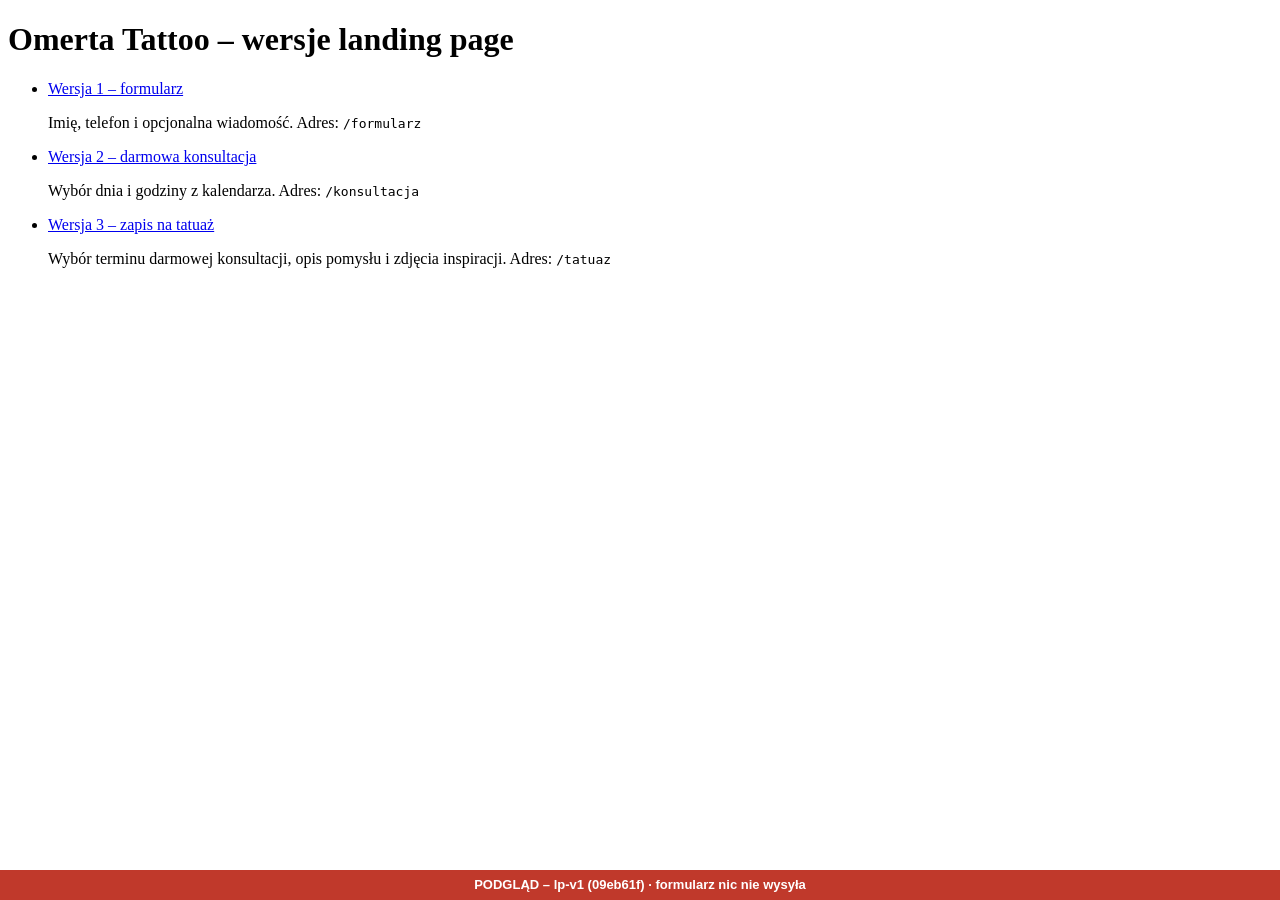
==== commit d24296d1: "lp-v1 lp-v1" ====
--- a/lp-v1/index.html
+++ b/lp-v1/index.html
@@ -1 +1 @@
-<!DOCTYPE html><html lang="pl" class="Ztq_XW_variable G9SJlq_variable"><head><meta charSet="utf-8"/><meta name="viewport" content="width=device-width, initial-scale=1"/><link rel="preload" href="/omerta-preview/lp-v1/_next/static/media/38a15c9a0b6aa5e1.p.2l41_ldkjomdb.woff2" as="font" crossorigin="" type="font/woff2"/><link rel="preload" href="/omerta-preview/lp-v1/_next/static/media/71a1b84867060043.p.31jp97rt9sil8.woff2" as="font" crossorigin="" type="font/woff2"/><link rel="preload" href="/omerta-preview/lp-v1/_next/static/media/a79089bce1b24273-s.p.44dak0sams9f0.woff2" as="font" crossorigin="" type="font/woff2"/><link rel="preload" href="/omerta-preview/lp-v1/_next/static/media/b8dfa3d21eb22018-s.p.3lxpqujs87tck.woff2" as="font" crossorigin="" type="font/woff2"/><link rel="stylesheet" href="/omerta-preview/lp-v1/_next/static/chunks/12uj4b9hkabo5.css" data-precedence="next"/><link rel="preload" as="script" fetchPriority="low" href="/omerta-preview/lp-v1/_next/static/chunks/1pcw6gskne7pf.js"/><script src="/omerta-preview/lp-v1/_next/static/chunks/0li7vzj18bfpo.js" async=""></script><script src="/omerta-preview/lp-v1/_next/static/chunks/092r-mewpaf3q.js" async=""></script><script src="/omerta-preview/lp-v1/_next/static/chunks/05kgtviaqpnyd.js" async=""></script><script src="/omerta-preview/lp-v1/_next/static/chunks/turbopack-0anqxjt32a9xo.js" async=""></script><script src="/omerta-preview/lp-v1/_next/static/chunks/3qfy96eoyh-ek.js" async=""></script><script src="/omerta-preview/lp-v1/_next/static/chunks/3zt_16xndew4w.js" async=""></script><meta name="theme-color" content="#000000"/><title>Omerta Tattoo – studio tatuażu we Wrocławiu</title><meta name="robots" content="noindex, nofollow"/><link rel="icon" href="/omerta-preview/lp-v1/img/logo-144.png"/><meta name="next-size-adjust" content=""/><script src="/omerta-preview/lp-v1/_next/static/chunks/0cz1d0mv5g_q7.js" noModule=""></script></head><body><div hidden=""><!--$--><!--/$--></div><main class="mx-auto max-w-2xl px-5 py-16"><h1 class="display text-5xl">Omerta Tattoo – wersje landing page</h1><ul class="mt-8 divide-y divide-line border-y border-line"><li class="py-5"><a class="font-display text-3xl font-extrabold uppercase text-gold underline" href="/omerta-preview/lp-v1/formularz">Wersja 1 – formularz</a><p class="mt-1 text-ash">Imię, telefon i opcjonalna wiadomość.<!-- --> Adres: <code>/formularz</code></p></li><li class="py-5"><a class="font-display text-3xl font-extrabold uppercase text-gold underline" href="/omerta-preview/lp-v1/konsultacja">Wersja 2 – darmowa konsultacja</a><p class="mt-1 text-ash">Wybór dnia i godziny z kalendarza.<!-- --> Adres: <code>/konsultacja</code></p></li><li class="py-5"><a class="font-display text-3xl font-extrabold uppercase text-gold underline" href="/omerta-preview/lp-v1/tatuaz">Wersja 3 – zapis na tatuaż</a><p class="mt-1 text-ash">Wybór terminu darmowej konsultacji, opis pomysłu i zdjęcia inspiracji.<!-- --> Adres: <code>/tatuaz</code></p></li></ul></main><!--$--><!--/$--><script id="_R_">(globalThis["TURBOPACK"] || (globalThis["TURBOPACK"] = [])).push({"otherChunks":["static/chunks/1pcw6gskne7pf.js","static/chunks/0li7vzj18bfpo.js","static/chunks/092r-mewpaf3q.js","static/chunks/05kgtviaqpnyd.js"],"runtimeModuleIds":[94553]});</script><script src="/omerta-preview/lp-v1/_next/static/chunks/1pcw6gskne7pf.js" async=""></script><script>(self.__next_f=self.__next_f||[]).push([0])</script><script>self.__next_f.push([1,"1:\"$Sreact.fragment\"\n2:\"/omerta-preview/lp-v1/_next/static/chunks/3qfy96eoyh-ek.js\"\n3:I[39756,[\"$2\"],\"default\"]\n4:I[37457,[\"$2\"],\"default\"]\n6:\"/omerta-preview/lp-v1/_next/static/chunks/3zt_16xndew4w.js\"\n7:I[22016,[\"$2\",\"$6\"],\"\"]\n8:I[97367,[\"$2\"],\"OutletBoundary\"]\n9:\"$Sreact.suspense\"\nb:\"ViewportBoundary\"\nc:I[97367,[\"$2\"],\"$b\"]\ne:\"MetadataBoundary\"\nf:I[97367,[\"$2\"],\"$e\"]\n11:I[68027,[\"$2\"],\"default\",1]\n:HL[\"/omerta-preview/lp-v1/_next/static/chunks/12uj4b9hkabo5.css\",\"style\"]\n:HL[\"/omerta-preview/lp-v1/_next/static/media/38a15c9a0b6aa5e1.p.2l41_ldkjomdb.woff2\",\"font\",{\"crossOrigin\":\"\",\"type\":\"font/woff2\"}]\n:HL[\"/omerta-preview/lp-v1/_next/static/media/71a1b84867060043.p.31jp97rt9sil8.woff2\",\"font\",{\"crossOrigin\":\"\",\"type\":\"font/woff2\"}]\n:HL[\"/omerta-preview/lp-v1/_next/static/media/a79089bce1b24273-s.p.44dak0sams9f0.woff2\",\"font\",{\"crossOrigin\":\"\",\"type\":\"font/woff2\"}]\n:HL[\"/omerta-preview/lp-v1/_next/static/media/b8dfa3d21eb22018-s.p.3lxpqujs87tck.woff2\",\"font\",{\"crossOrigin\":\"\",\"type\":\"font/woff2\"}]\n5:[[\"children\",{\"s\":\"__PAGE__\",\"h\":512,\"d\":{\"r\":[\"$\",\"$1\",\"c\",{\"children\":[[\"$\",\"main\",null,{\"className\":\"mx-auto max-w-2xl px-5 py-16\",\"children\":[[\"$\",\"h1\",null,{\"className\":\"display text-5xl\",\"children\":\"Omerta Tattoo – wersje landing page\"}],[\"$\",\"ul\",null,{\"className\":\"mt-8 divide-y divide-line border-y border-line\",\"children\":[[\"$\",\"li\",\"formularz\",{\"className\":\"py-5\",\"children\":[[\"$\",\"$L7\",null,{\"href\":\"/formularz\",\"className\":\"font-display text-3xl font-extrabold uppercase text-gold underline\",\"children\":\"Wersja 1 – formularz\"}],[\"$\",\"p\",null,{\"className\":\"mt-1 text-ash\",\"children\":[\"Imię, telefon i opcjonalna wiadomość.\",\" Adres: \",[\"$\",\"code\",null,{\"children\":\"/formularz\"}]]}]]}],[\"$\",\"li\",\"konsultacja\",{\"className\":\"py-5\",\"children\":[[\"$\",\"$L7\",null,{\"href\":\"/konsultacja\",\"className\":\"font-display text-3xl font-extrabold uppercase text-gold underline\",\"children\":\"Wersja 2 – darmowa konsultacja\"}],[\"$\",\"p\",null,{\"className\":\"mt-1 text-ash\",\"children\":[\"Wybór dnia i godziny z kalendarza.\",\" Adres: \",[\"$\",\"code\",null,{\"children\":\"/konsultacja\"}]]}]]}],[\"$\",\"li\",\"tatuaz\",{\"className\":\"py-5\",\"children\":[[\"$\",\"$L7\",null,{\"href\":\"/tatuaz\",\"className\":\"font-display text-3xl font-extrabold uppercase text-gold underline\",\"children\":\"Wersja 3 – zapis na tatuaż\"}],[\"$\",\"p\",null,{\"className\":\"mt-1 text-ash\",\"children\":[\"Wybór terminu darmowej konsultacji, opis pomysłu i zdjęcia inspiracji.\",\" Adres: \",[\"$\",\"code\",null,{\"children\":\"/tatuaz\"}]]}]]}]]}]]}],[[\"$\",\"script\",\"script-0\",{\"src\":\"/omerta-preview/lp-v1/_next/static/chunks/3zt_16xndew4w.js\",\"async\":true,\"nonce\":\"$undefined\"}]],[\"$\",\"$L8\",null,{\"children\":[\"$\",\"$9\",null,{\"name\":\"Next.MetadataOutlet\",\"children\":\"$@a\"}]}]]}],\"p\":false,\"v\":null}}]]\n0:{\"P\":null,\"c\":[\"\",\"\"],\"q\":\"\",\"i\":false,\"t\":{\"t\":{\"s\":\"\",\"h\":528,\"d\":{\"r\":[\"$\",\"$1\",\"c\",{\"children\":[[[\"$\",\"link\",\"0\",{\"rel\":\"stylesheet\",\"href\":\"/omerta-preview/lp-v1/_next/static/chunks/12uj4b9hkabo5.css\",\"precedence\":\"next\",\"crossOrigin\":\"$undefined\",\"nonce\":\"$undefined\"}],[\"$\",\"script\",\"script-0\",{\"src\":\"/omerta-preview/lp-v1/_next/static/chunks/3qfy96eoyh-ek.js\",\"async\":true,\"nonce\":\"$undefined\"}]],[\"$\",\"html\",null,{\"lang\":\"pl\",\"className\":\"Ztq_XW_variable G9SJlq_variable\",\"children\":[\"$\",\"body\",null,{\"children\":[\"$\",\"$L3\",null,{\"parallelRouterKey\":\"children\",\"error\":\"$undefined\",\"errorStyles\":\"$undefined\",\"errorScripts\":\"$undefined\",\"template\":[\"$\",\"$L4\",null,{}],\"templateStyles\":\"$undefined\",\"templateScripts\":\"$undefined\",\"notFound\":[[[\"$\",\"title\",null,{\"children\":\"404: This page could not be found.\"}],[\"$\",\"div\",null,{\"style\":{\"fontFamily\":\"system-ui,\\\"Segoe UI\\\",Roboto,Helvetica,Arial,sans-serif,\\\"Apple Color Emoji\\\",\\\"Segoe UI Emoji\\\"\",\"height\":\"100vh\",\"textAlign\":\"center\",\"display\":\"flex\",\"flexDirection\":\"column\",\"alignItems\":\"center\",\"justifyContent\":\"center\"},\"children\":[\"$\",\"div\",null,{\"children\":[[\"$\",\"style\",null,{\"dangerouslySetInnerHTML\":{\"__html\":\"body{color:#000;background:#fff;margin:0}.next-error-h1{border-right:1px solid rgba(0,0,0,.3)}@media (prefers-color-scheme:dark){body{color:#fff;background:#000}.next-error-h1{border-right:1px solid rgba(255,255,255,.3)}}\"}}],[\"$\",\"h1\",null,{\"className\":\"next-error-h1\",\"style\":{\"display\":\"inline-block\",\"margin\":\"0 20px 0 0\",\"padding\":\"0 23px 0 0\",\"fontSize\":24,\"fontWeight\":500,\"verticalAlign\":\"top\",\"lineHeight\":\"49px\"},\"children\":404}],[\"$\",\"div\",null,{\"style\":{\"display\":\"inline-block\"},\"children\":[\"$\",\"h2\",null,{\"style\":{\"fontSize\":14,\"fontWeight\":400,\"lineHeight\":\"49px\",\"margin\":0},\"children\":\"This page could not be found.\"}]}]]}]}]],[]],\"forbidden\":\"$undefined\",\"unauthorized\":\"$undefined\"}]}]}]]}],\"p\":false,\"v\":null},\"c\":\"$Q5\"},\"h\":{\"r\":[\"$\",\"$1\",\"h\",{\"children\":[null,[\"$\",\"$Lc\",null,{\"children\":\"$Ld\"}],[\"$\",\"$Lf\",null,{\"children\":[[\"$\",\"div\",null,{\"hidden\":true,\"children\":[\"$\",\"$9\",null,{\"name\":\"Next.Metadata\",\"children\":\"$L10\"}]}],null]}],[\"$\",\"meta\",null,{\"name\":\"next-size-adjust\",\"content\":\"\"}]]}],\"p\":false,\"v\":null}},\"m\":\"$undefined\",\"G\":[\"$11\",[[\"$\",\"link\",\"0\",{\"rel\":\"stylesheet\",\"href\":\"/omerta-preview/lp-v1/_next/static/chunks/12uj4b9hkabo5.css\",\"precedence\":\"next\",\"crossOrigin\":\"$undefined\",\"nonce\":\"$undefined\"}]]],\"S\":true,\"r\":\"$undefined\",\"s\":\"$undefined\",\"a\":\"$undefined\",\"l\":\"$undefined\",\"p\":\"$undefined\",\"d\":\"$undefined\",\"b\":\"pqwNsYenmzM2bgKvbNCod\"}\nd:[[\"$\",\"meta\",\"0\",{\"charSet\":\"utf-8\"}],[\"$\",\"meta\",\"1\",{\"name\":\"viewport\",\"content\":\"width=device-width, initial-scale=1\"}],[\"$\",\"meta\",\"2\",{\"name\":\"theme-color\",\"content\":\"#000000\"}]]\n12:I[27201,[\"$2\"],\"IconMark\"]\na:null\n10:[[\"$\",\"title\",\"0\",{\"children\":\"Omerta Tattoo – studio tatuażu we Wrocławiu\"}],[\"$\",\"meta\",\"1\",{\"name\":\"robots\",\"content\":\"noindex, nofollow\"}],[\"$\",\"link\",\"2\",{\"rel\":\"icon\",\"href\":\"/omerta-preview/lp-v1/img/logo-144.png\"}],[\"$\",\"$L12\",\"3\",{}]]\n"])</script><div style="position:fixed;z-index:99999;left:0;right:0;bottom:0;background:#c0392b;color:#fff;font:600 13px/1.4 sans-serif;text-align:center;padding:6px">PODGLĄD – lp-v1 (1237cab) · formularz nic nie wysyła</div></body></html>+<!DOCTYPE html><html lang="pl" class="Ztq_XW_variable G9SJlq_variable"><head><meta charSet="utf-8"/><meta name="viewport" content="width=device-width, initial-scale=1"/><link rel="preload" href="/omerta-preview/lp-v1/_next/static/media/38a15c9a0b6aa5e1.p.2l41_ldkjomdb.woff2" as="font" crossorigin="" type="font/woff2"/><link rel="preload" href="/omerta-preview/lp-v1/_next/static/media/71a1b84867060043.p.31jp97rt9sil8.woff2" as="font" crossorigin="" type="font/woff2"/><link rel="preload" href="/omerta-preview/lp-v1/_next/static/media/a79089bce1b24273-s.p.44dak0sams9f0.woff2" as="font" crossorigin="" type="font/woff2"/><link rel="preload" href="/omerta-preview/lp-v1/_next/static/media/b8dfa3d21eb22018-s.p.3lxpqujs87tck.woff2" as="font" crossorigin="" type="font/woff2"/><link rel="stylesheet" href="/omerta-preview/lp-v1/_next/static/chunks/12uj4b9hkabo5.css" data-precedence="next"/><link rel="preload" as="script" fetchPriority="low" href="/omerta-preview/lp-v1/_next/static/chunks/1pcw6gskne7pf.js"/><script src="/omerta-preview/lp-v1/_next/static/chunks/0li7vzj18bfpo.js" async=""></script><script src="/omerta-preview/lp-v1/_next/static/chunks/092r-mewpaf3q.js" async=""></script><script src="/omerta-preview/lp-v1/_next/static/chunks/05kgtviaqpnyd.js" async=""></script><script src="/omerta-preview/lp-v1/_next/static/chunks/turbopack-0anqxjt32a9xo.js" async=""></script><script src="/omerta-preview/lp-v1/_next/static/chunks/3qfy96eoyh-ek.js" async=""></script><script src="/omerta-preview/lp-v1/_next/static/chunks/3zt_16xndew4w.js" async=""></script><meta name="theme-color" content="#000000"/><title>Omerta Tattoo – studio tatuażu we Wrocławiu</title><meta name="robots" content="noindex, nofollow"/><link rel="icon" href="/omerta-preview/lp-v1/img/logo-144.png"/><meta name="next-size-adjust" content=""/><script src="/omerta-preview/lp-v1/_next/static/chunks/0cz1d0mv5g_q7.js" noModule=""></script></head><body><div hidden=""><!--$--><!--/$--></div><main class="mx-auto max-w-2xl px-5 py-16"><h1 class="display text-5xl">Omerta Tattoo – wersje landing page</h1><ul class="mt-8 divide-y divide-line border-y border-line"><li class="py-5"><a class="font-display text-3xl font-extrabold uppercase text-gold underline" href="/omerta-preview/lp-v1/formularz">Wersja 1 – formularz</a><p class="mt-1 text-ash">Imię, telefon i opcjonalna wiadomość.<!-- --> Adres: <code>/formularz</code></p></li><li class="py-5"><a class="font-display text-3xl font-extrabold uppercase text-gold underline" href="/omerta-preview/lp-v1/konsultacja">Wersja 2 – darmowa konsultacja</a><p class="mt-1 text-ash">Wybór dnia i godziny z kalendarza.<!-- --> Adres: <code>/konsultacja</code></p></li><li class="py-5"><a class="font-display text-3xl font-extrabold uppercase text-gold underline" href="/omerta-preview/lp-v1/tatuaz">Wersja 3 – zapis na tatuaż</a><p class="mt-1 text-ash">Wybór terminu darmowej konsultacji, opis pomysłu i zdjęcia inspiracji.<!-- --> Adres: <code>/tatuaz</code></p></li></ul></main><!--$--><!--/$--><script id="_R_">(globalThis["TURBOPACK"] || (globalThis["TURBOPACK"] = [])).push({"otherChunks":["static/chunks/1pcw6gskne7pf.js","static/chunks/0li7vzj18bfpo.js","static/chunks/092r-mewpaf3q.js","static/chunks/05kgtviaqpnyd.js"],"runtimeModuleIds":[94553]});</script><script src="/omerta-preview/lp-v1/_next/static/chunks/1pcw6gskne7pf.js" async=""></script><script>(self.__next_f=self.__next_f||[]).push([0])</script><script>self.__next_f.push([1,"1:\"$Sreact.fragment\"\n2:\"/omerta-preview/lp-v1/_next/static/chunks/3qfy96eoyh-ek.js\"\n3:I[39756,[\"$2\"],\"default\"]\n4:I[37457,[\"$2\"],\"default\"]\n6:\"/omerta-preview/lp-v1/_next/static/chunks/3zt_16xndew4w.js\"\n7:I[22016,[\"$2\",\"$6\"],\"\"]\n8:I[97367,[\"$2\"],\"OutletBoundary\"]\n9:\"$Sreact.suspense\"\nb:\"ViewportBoundary\"\nc:I[97367,[\"$2\"],\"$b\"]\ne:\"MetadataBoundary\"\nf:I[97367,[\"$2\"],\"$e\"]\n11:I[68027,[\"$2\"],\"default\",1]\n:HL[\"/omerta-preview/lp-v1/_next/static/chunks/12uj4b9hkabo5.css\",\"style\"]\n:HL[\"/omerta-preview/lp-v1/_next/static/media/38a15c9a0b6aa5e1.p.2l41_ldkjomdb.woff2\",\"font\",{\"crossOrigin\":\"\",\"type\":\"font/woff2\"}]\n:HL[\"/omerta-preview/lp-v1/_next/static/media/71a1b84867060043.p.31jp97rt9sil8.woff2\",\"font\",{\"crossOrigin\":\"\",\"type\":\"font/woff2\"}]\n:HL[\"/omerta-preview/lp-v1/_next/static/media/a79089bce1b24273-s.p.44dak0sams9f0.woff2\",\"font\",{\"crossOrigin\":\"\",\"type\":\"font/woff2\"}]\n:HL[\"/omerta-preview/lp-v1/_next/static/media/b8dfa3d21eb22018-s.p.3lxpqujs87tck.woff2\",\"font\",{\"crossOrigin\":\"\",\"type\":\"font/woff2\"}]\n5:[[\"children\",{\"s\":\"__PAGE__\",\"h\":512,\"d\":{\"r\":[\"$\",\"$1\",\"c\",{\"children\":[[\"$\",\"main\",null,{\"className\":\"mx-auto max-w-2xl px-5 py-16\",\"children\":[[\"$\",\"h1\",null,{\"className\":\"display text-5xl\",\"children\":\"Omerta Tattoo – wersje landing page\"}],[\"$\",\"ul\",null,{\"className\":\"mt-8 divide-y divide-line border-y border-line\",\"children\":[[\"$\",\"li\",\"formularz\",{\"className\":\"py-5\",\"children\":[[\"$\",\"$L7\",null,{\"href\":\"/formularz\",\"className\":\"font-display text-3xl font-extrabold uppercase text-gold underline\",\"children\":\"Wersja 1 – formularz\"}],[\"$\",\"p\",null,{\"className\":\"mt-1 text-ash\",\"children\":[\"Imię, telefon i opcjonalna wiadomość.\",\" Adres: \",[\"$\",\"code\",null,{\"children\":\"/formularz\"}]]}]]}],[\"$\",\"li\",\"konsultacja\",{\"className\":\"py-5\",\"children\":[[\"$\",\"$L7\",null,{\"href\":\"/konsultacja\",\"className\":\"font-display text-3xl font-extrabold uppercase text-gold underline\",\"children\":\"Wersja 2 – darmowa konsultacja\"}],[\"$\",\"p\",null,{\"className\":\"mt-1 text-ash\",\"children\":[\"Wybór dnia i godziny z kalendarza.\",\" Adres: \",[\"$\",\"code\",null,{\"children\":\"/konsultacja\"}]]}]]}],[\"$\",\"li\",\"tatuaz\",{\"className\":\"py-5\",\"children\":[[\"$\",\"$L7\",null,{\"href\":\"/tatuaz\",\"className\":\"font-display text-3xl font-extrabold uppercase text-gold underline\",\"children\":\"Wersja 3 – zapis na tatuaż\"}],[\"$\",\"p\",null,{\"className\":\"mt-1 text-ash\",\"children\":[\"Wybór terminu darmowej konsultacji, opis pomysłu i zdjęcia inspiracji.\",\" Adres: \",[\"$\",\"code\",null,{\"children\":\"/tatuaz\"}]]}]]}]]}]]}],[[\"$\",\"script\",\"script-0\",{\"src\":\"/omerta-preview/lp-v1/_next/static/chunks/3zt_16xndew4w.js\",\"async\":true,\"nonce\":\"$undefined\"}]],[\"$\",\"$L8\",null,{\"children\":[\"$\",\"$9\",null,{\"name\":\"Next.MetadataOutlet\",\"children\":\"$@a\"}]}]]}],\"p\":false,\"v\":null}}]]\n0:{\"P\":null,\"c\":[\"\",\"\"],\"q\":\"\",\"i\":false,\"t\":{\"t\":{\"s\":\"\",\"h\":528,\"d\":{\"r\":[\"$\",\"$1\",\"c\",{\"children\":[[[\"$\",\"link\",\"0\",{\"rel\":\"stylesheet\",\"href\":\"/omerta-preview/lp-v1/_next/static/chunks/12uj4b9hkabo5.css\",\"precedence\":\"next\",\"crossOrigin\":\"$undefined\",\"nonce\":\"$undefined\"}],[\"$\",\"script\",\"script-0\",{\"src\":\"/omerta-preview/lp-v1/_next/static/chunks/3qfy96eoyh-ek.js\",\"async\":true,\"nonce\":\"$undefined\"}]],[\"$\",\"html\",null,{\"lang\":\"pl\",\"className\":\"Ztq_XW_variable G9SJlq_variable\",\"children\":[\"$\",\"body\",null,{\"children\":[\"$\",\"$L3\",null,{\"parallelRouterKey\":\"children\",\"error\":\"$undefined\",\"errorStyles\":\"$undefined\",\"errorScripts\":\"$undefined\",\"template\":[\"$\",\"$L4\",null,{}],\"templateStyles\":\"$undefined\",\"templateScripts\":\"$undefined\",\"notFound\":[[[\"$\",\"title\",null,{\"children\":\"404: This page could not be found.\"}],[\"$\",\"div\",null,{\"style\":{\"fontFamily\":\"system-ui,\\\"Segoe UI\\\",Roboto,Helvetica,Arial,sans-serif,\\\"Apple Color Emoji\\\",\\\"Segoe UI Emoji\\\"\",\"height\":\"100vh\",\"textAlign\":\"center\",\"display\":\"flex\",\"flexDirection\":\"column\",\"alignItems\":\"center\",\"justifyContent\":\"center\"},\"children\":[\"$\",\"div\",null,{\"children\":[[\"$\",\"style\",null,{\"dangerouslySetInnerHTML\":{\"__html\":\"body{color:#000;background:#fff;margin:0}.next-error-h1{border-right:1px solid rgba(0,0,0,.3)}@media (prefers-color-scheme:dark){body{color:#fff;background:#000}.next-error-h1{border-right:1px solid rgba(255,255,255,.3)}}\"}}],[\"$\",\"h1\",null,{\"className\":\"next-error-h1\",\"style\":{\"display\":\"inline-block\",\"margin\":\"0 20px 0 0\",\"padding\":\"0 23px 0 0\",\"fontSize\":24,\"fontWeight\":500,\"verticalAlign\":\"top\",\"lineHeight\":\"49px\"},\"children\":404}],[\"$\",\"div\",null,{\"style\":{\"display\":\"inline-block\"},\"children\":[\"$\",\"h2\",null,{\"style\":{\"fontSize\":14,\"fontWeight\":400,\"lineHeight\":\"49px\",\"margin\":0},\"children\":\"This page could not be found.\"}]}]]}]}]],[]],\"forbidden\":\"$undefined\",\"unauthorized\":\"$undefined\"}]}]}]]}],\"p\":false,\"v\":null},\"c\":\"$Q5\"},\"h\":{\"r\":[\"$\",\"$1\",\"h\",{\"children\":[null,[\"$\",\"$Lc\",null,{\"children\":\"$Ld\"}],[\"$\",\"$Lf\",null,{\"children\":[[\"$\",\"div\",null,{\"hidden\":true,\"children\":[\"$\",\"$9\",null,{\"name\":\"Next.Metadata\",\"children\":\"$L10\"}]}],null]}],[\"$\",\"meta\",null,{\"name\":\"next-size-adjust\",\"content\":\"\"}]]}],\"p\":false,\"v\":null}},\"m\":\"$undefined\",\"G\":[\"$11\",[[\"$\",\"link\",\"0\",{\"rel\":\"stylesheet\",\"href\":\"/omerta-preview/lp-v1/_next/static/chunks/12uj4b9hkabo5.css\",\"precedence\":\"next\",\"crossOrigin\":\"$undefined\",\"nonce\":\"$undefined\"}]]],\"S\":true,\"r\":\"$undefined\",\"s\":\"$undefined\",\"a\":\"$undefined\",\"l\":\"$undefined\",\"p\":\"$undefined\",\"d\":\"$undefined\",\"b\":\"BKpwqnCUF7a4vVsoojK6B\"}\nd:[[\"$\",\"meta\",\"0\",{\"charSet\":\"utf-8\"}],[\"$\",\"meta\",\"1\",{\"name\":\"viewport\",\"content\":\"width=device-width, initial-scale=1\"}],[\"$\",\"meta\",\"2\",{\"name\":\"theme-color\",\"content\":\"#000000\"}]]\n12:I[27201,[\"$2\"],\"IconMark\"]\na:null\n10:[[\"$\",\"title\",\"0\",{\"children\":\"Omerta Tattoo – studio tatuażu we Wrocławiu\"}],[\"$\",\"meta\",\"1\",{\"name\":\"robots\",\"content\":\"noindex, nofollow\"}],[\"$\",\"link\",\"2\",{\"rel\":\"icon\",\"href\":\"/omerta-preview/lp-v1/img/logo-144.png\"}],[\"$\",\"$L12\",\"3\",{}]]\n"])</script><div style="position:fixed;z-index:99999;left:0;right:0;bottom:0;background:#c0392b;color:#fff;font:600 13px/1.4 sans-serif;text-align:center;padding:6px">PODGLĄD – lp-v1 (09eb61f) · formularz nic nie wysyła</div></body></html>
